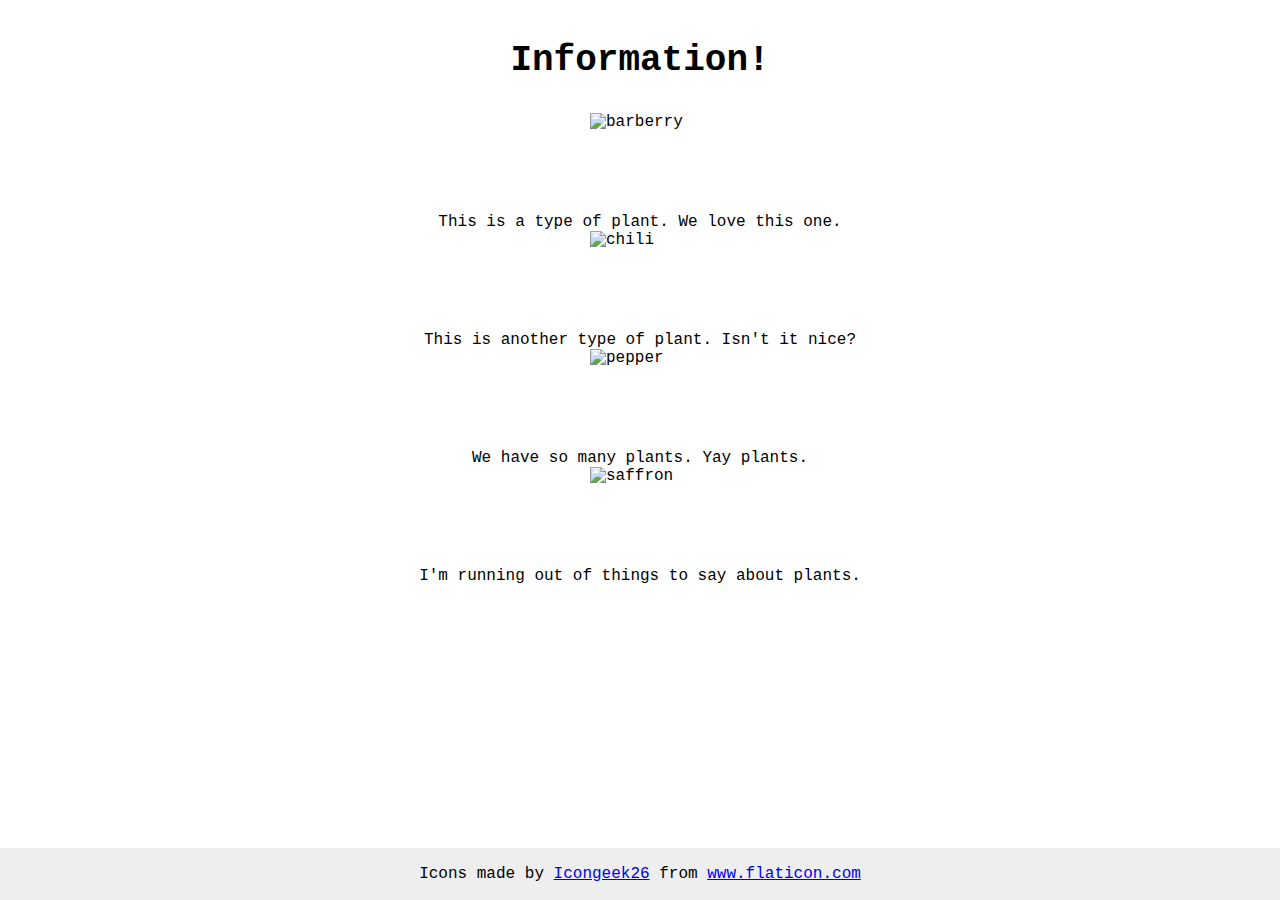
==== flex/04-flex-information/index.html @ 16394a1b "first try" ====
<!DOCTYPE html>
<html lang="en">
  <head>
    <meta charset="UTF-8">
    <meta http-equiv="X-UA-Compatible" content="IE=edge">
    <meta name="viewport" content="width=device-width, initial-scale=1.0">
    <title>Information</title>
    <link rel="stylesheet" href="style.css">
  </head>
  <body>
    <div class="title">Information!</div>

   <div class="image"> <img src="./images/barberry.png" alt="barberry"></div>
    <div class="text">This is a type of plant. We love this one.</div>

    <div class="image"><img src="./images/chilli.png" alt="chili"></div>
    <div class="text">This is another type of plant. Isn't it nice?</div>

    <div class="image"><img src="./images/pepper.png" alt="pepper"></div>
    <div class="text">We have so many plants. Yay plants.</div>

    <div class="image"><img src="./images/saffron.png" alt="saffron"></div>
    <div class="text">I'm running out of things to say about plants.</div>

    <!-- disregard this section, it's here to give attribution to the creator of these icons -->
    <div class="footer">
      <div>Icons made by <a href="https://www.flaticon.com/authors/icongeek26" title="Icongeek26">Icongeek26</a> from <a href="https://www.flaticon.com/" title="Flaticon">www.flaticon.com</a></div>
    </div>
  </body>
</html>
---- flex/04-flex-information/style.css ----
body {
  font-family: 'Courier New', Courier, monospace;
}

img {
  width: 100px;
  height: 100px;
}

.title {
  font-size: 36px;
  font-weight: 900;
}

/* do not edit this footer */
.footer {
  position: fixed;
  bottom: 0;
  left: 0;
  right: 0;
  height: 52px;
  display: flex;
  align-items: center;
  justify-content: center;
  background: #eee;
}
.title{
  display: flex;
  justify-content: center;
  align-self: flex-start;
  padding: 32px;
}
.image{
  display: flex;
  justify-content: center;
  align-self: baseline;
  gap: 52px;
}
.text{
  display: flex;
  justify-content: center;
  align-self: baseline;
  gap: 52px;
}
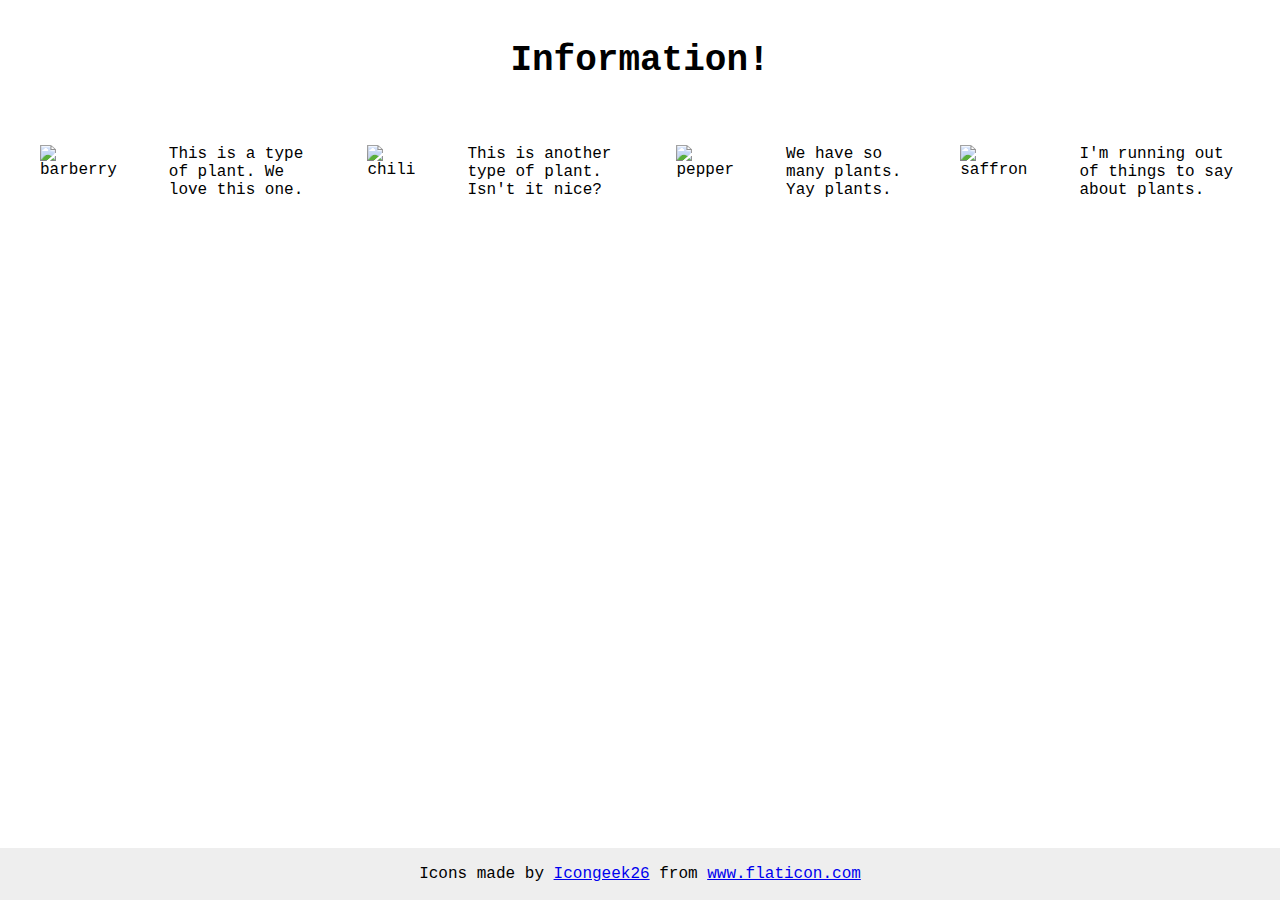
==== commit 4bf7b8bc: "first try" ====
--- a/flex/04-flex-information/index.html
+++ b/flex/04-flex-information/index.html
@@ -9,19 +9,19 @@
   </head>
   <body>
     <div class="title">Information!</div>
-
-   <div class="image"> <img src="./images/barberry.png" alt="barberry"></div>
+    <div class="image">
+   <img src="./images/barberry.png" alt="barberry">
     <div class="text">This is a type of plant. We love this one.</div>
 
-    <div class="image"><img src="./images/chilli.png" alt="chili"></div>
+    <img src="./images/chilli.png" alt="chili">
     <div class="text">This is another type of plant. Isn't it nice?</div>
 
-    <div class="image"><img src="./images/pepper.png" alt="pepper"></div>
+    <img src="./images/pepper.png" alt="pepper">
     <div class="text">We have so many plants. Yay plants.</div>
 
-    <div class="image"><img src="./images/saffron.png" alt="saffron"></div>
+    <img src="./images/saffron.png" alt="saffron">
     <div class="text">I'm running out of things to say about plants.</div>
-
+    </div>
     <!-- disregard this section, it's here to give attribution to the creator of these icons -->
     <div class="footer">
       <div>Icons made by <a href="https://www.flaticon.com/authors/icongeek26" title="Icongeek26">Icongeek26</a> from <a href="https://www.flaticon.com/" title="Flaticon">www.flaticon.com</a></div>
--- a/flex/04-flex-information/style.css
+++ b/flex/04-flex-information/style.css
@@ -32,13 +32,8 @@
 }
 .image{
   display: flex;
-  justify-content: center;
-  align-self: baseline;
-  gap: 52px;
-}
-.text{
-  display: flex;
-  justify-content: center;
-  align-self: baseline;
+  justify-content: space-between;
+  align-content: space-between;
+  padding: 32px;
   gap: 52px;
 }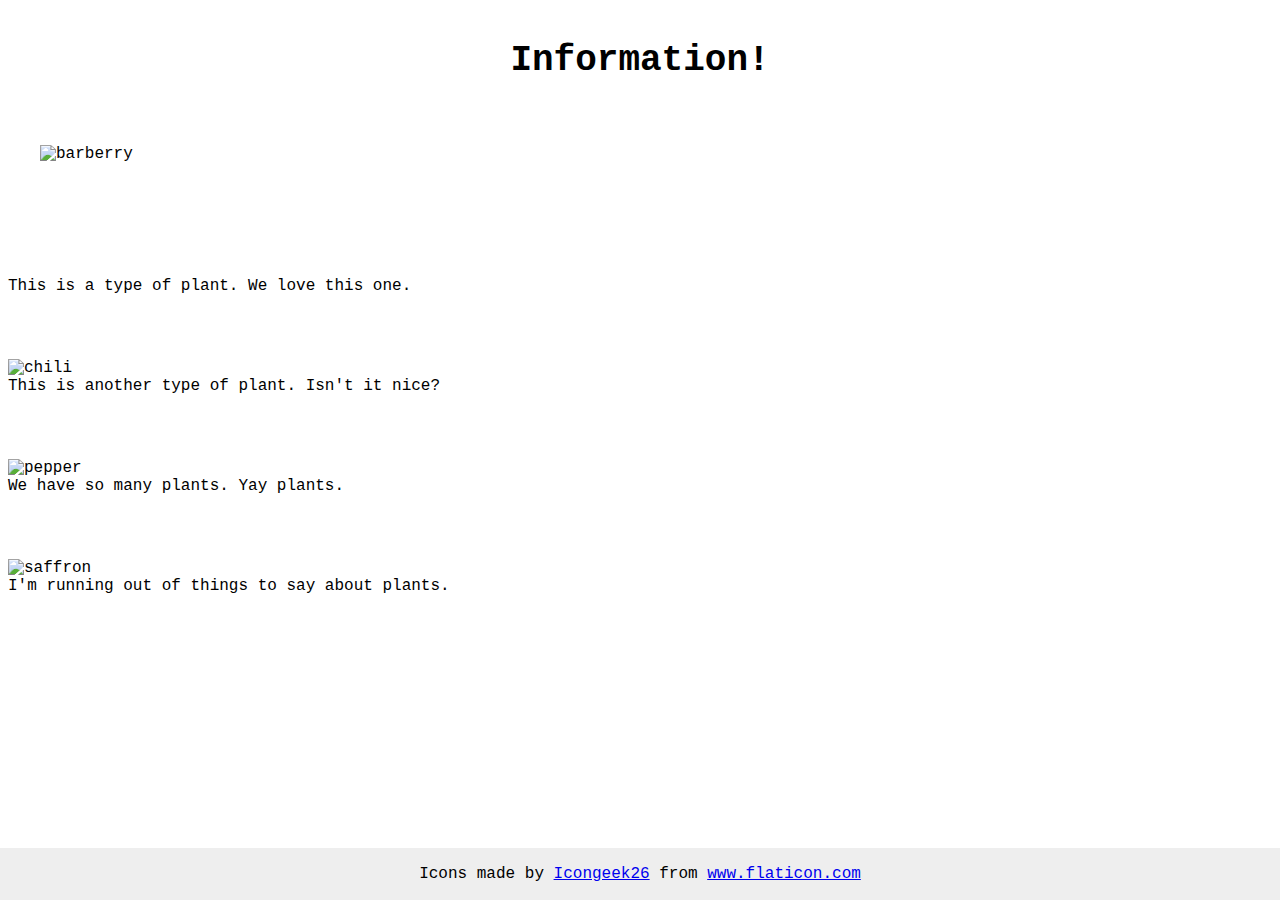
==== commit a9364259: "first try" ====
--- a/flex/04-flex-information/index.html
+++ b/flex/04-flex-information/index.html
@@ -9,19 +9,19 @@
   </head>
   <body>
     <div class="title">Information!</div>
-    <div class="image">
-   <img src="./images/barberry.png" alt="barberry">
+
+   <div class="image"><img src="./images/barberry.png" alt="barberry"> </div>
     <div class="text">This is a type of plant. We love this one.</div>
 
-    <img src="./images/chilli.png" alt="chili">
+    <div class="image"></div><img src="./images/chilli.png" alt="chili"> </div>
     <div class="text">This is another type of plant. Isn't it nice?</div>
 
-    <img src="./images/pepper.png" alt="pepper">
+    <div class="image"></div><img src="./images/pepper.png" alt="pepper"> </div>
     <div class="text">We have so many plants. Yay plants.</div>
 
-    <img src="./images/saffron.png" alt="saffron">
+    <div class="image"></div><img src="./images/saffron.png" alt="saffron"> </div>
     <div class="text">I'm running out of things to say about plants.</div>
-    </div>
+
     <!-- disregard this section, it's here to give attribution to the creator of these icons -->
     <div class="footer">
       <div>Icons made by <a href="https://www.flaticon.com/authors/icongeek26" title="Icongeek26">Icongeek26</a> from <a href="https://www.flaticon.com/" title="Flaticon">www.flaticon.com</a></div>
--- a/flex/04-flex-information/style.css
+++ b/flex/04-flex-information/style.css
@@ -32,8 +32,16 @@
 }
 .image{
   display: flex;
+  flex-wrap: wrap;
   justify-content: space-between;
   align-content: space-between;
   padding: 32px;
   gap: 52px;
+}
+.text{
+  display: flex;
+  flex-wrap: wrap;
+  justify-content: space-between;
+  align-content: space-between;
+  gap: 52px;
 }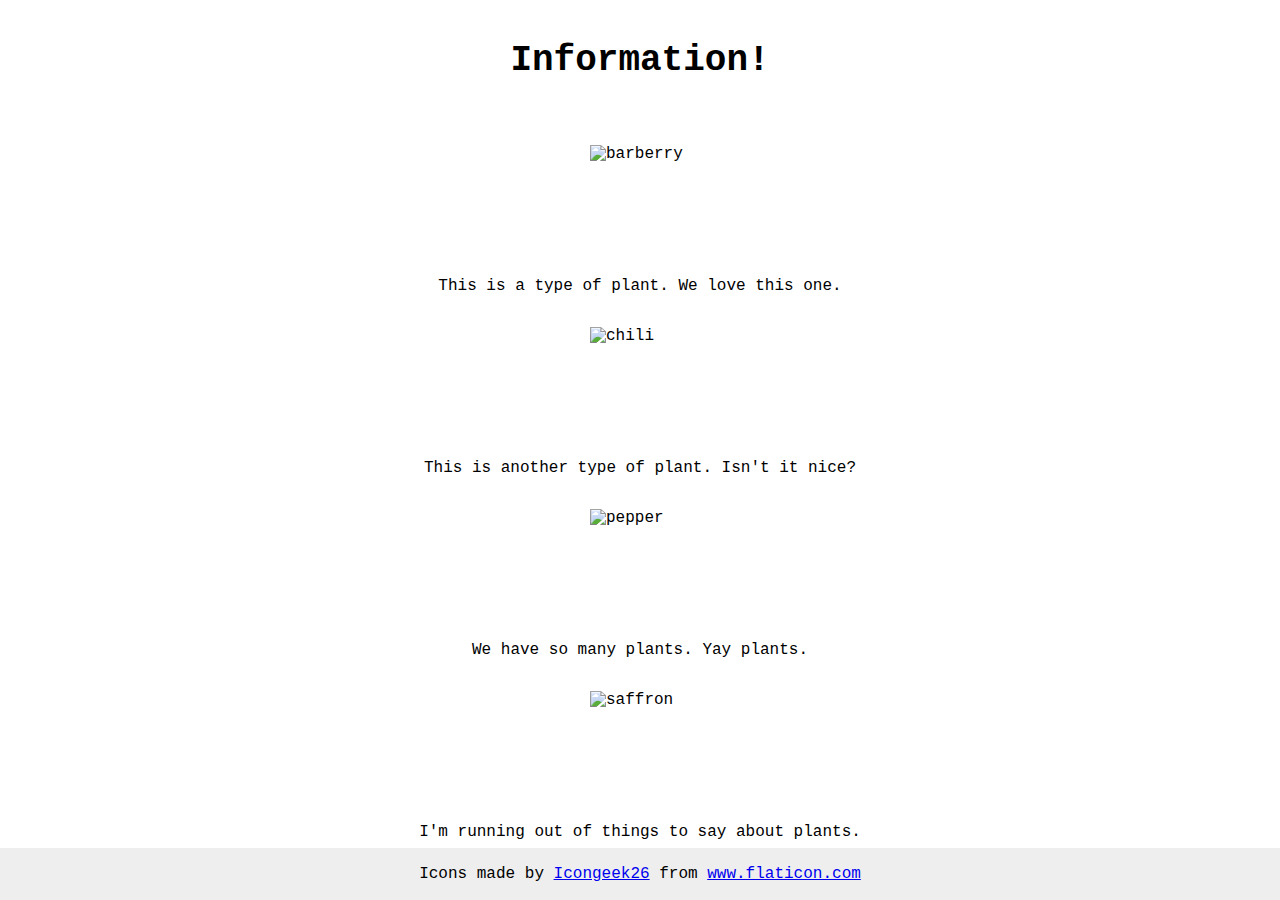
==== commit fbe3a1ec: "first try" ====
--- a/flex/04-flex-information/index.html
+++ b/flex/04-flex-information/index.html
@@ -13,13 +13,13 @@
    <div class="image"><img src="./images/barberry.png" alt="barberry"> </div>
     <div class="text">This is a type of plant. We love this one.</div>
 
-    <div class="image"></div><img src="./images/chilli.png" alt="chili"> </div>
+    <div class="image"><img src="./images/chilli.png" alt="chili"> </div>
     <div class="text">This is another type of plant. Isn't it nice?</div>
 
-    <div class="image"></div><img src="./images/pepper.png" alt="pepper"> </div>
+    <div class="image"><img src="./images/pepper.png" alt="pepper"> </div>
     <div class="text">We have so many plants. Yay plants.</div>
 
-    <div class="image"></div><img src="./images/saffron.png" alt="saffron"> </div>
+    <div class="image"><img src="./images/saffron.png" alt="saffron"> </div>
     <div class="text">I'm running out of things to say about plants.</div>
 
     <!-- disregard this section, it's here to give attribution to the creator of these icons -->
--- a/flex/04-flex-information/style.css
+++ b/flex/04-flex-information/style.css
@@ -33,15 +33,17 @@
 .image{
   display: flex;
   flex-wrap: wrap;
-  justify-content: space-between;
-  align-content: space-between;
+  justify-content: center;
+  align-items: center;
+  align-content: center;
   padding: 32px;
   gap: 52px;
 }
 .text{
   display: flex;
   flex-wrap: wrap;
-  justify-content: space-between;
-  align-content: space-between;
+  justify-content: center;
+  align-items: center;
+  align-content: center;
   gap: 52px;
 }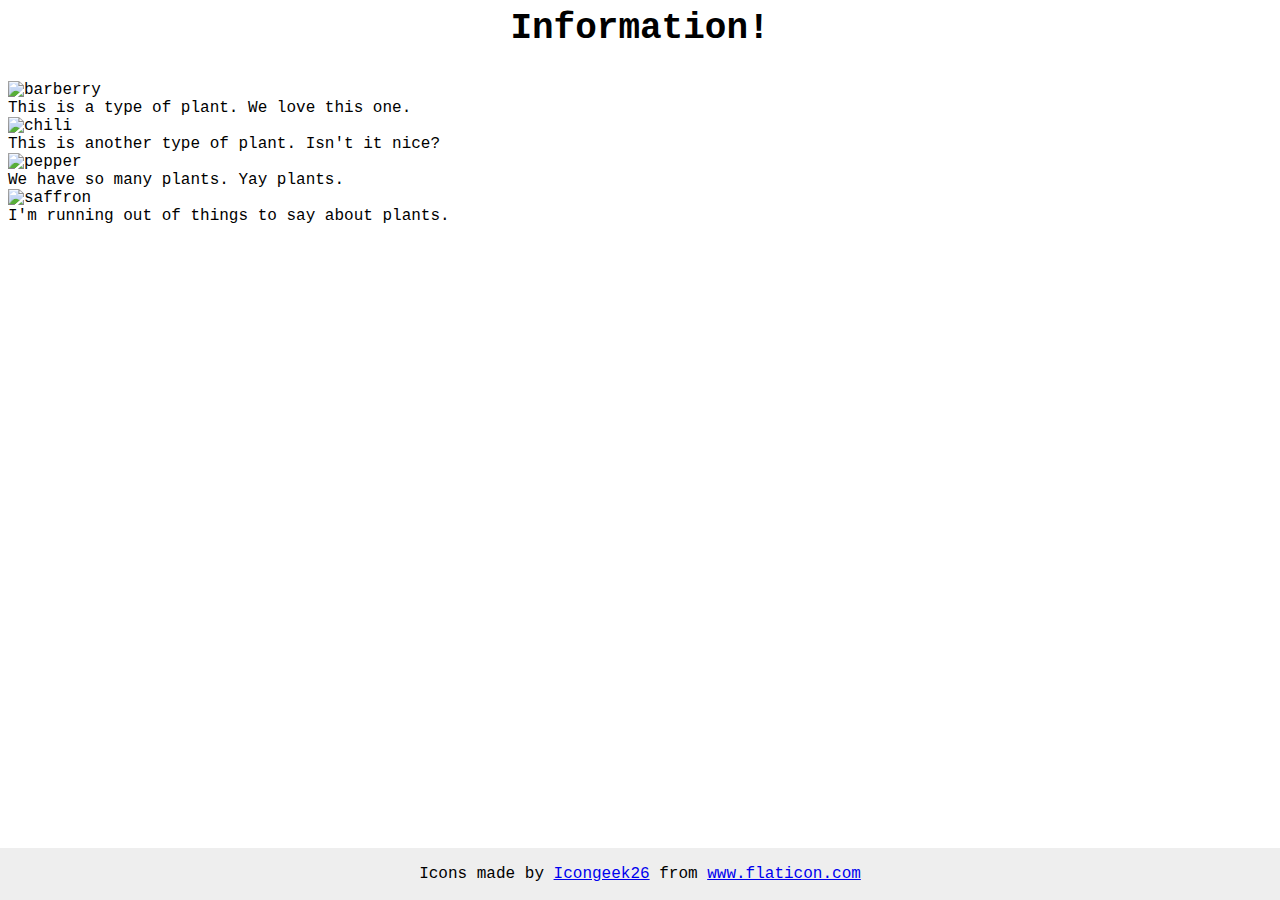
==== commit 78697bb1: "first try" ====
--- a/flex/04-flex-information/index.html
+++ b/flex/04-flex-information/index.html
@@ -10,18 +10,19 @@
   <body>
     <div class="title">Information!</div>
 
-   <div class="image"><img src="./images/barberry.png" alt="barberry"> </div>
+   <div class="image">
+    <img src="./images/barberry.png" alt="barberry"> 
     <div class="text">This is a type of plant. We love this one.</div>
 
-    <div class="image"><img src="./images/chilli.png" alt="chili"> </div>
+    <img src="./images/chilli.png" alt="chili"> 
     <div class="text">This is another type of plant. Isn't it nice?</div>
 
-    <div class="image"><img src="./images/pepper.png" alt="pepper"> </div>
+    <img src="./images/pepper.png" alt="pepper"> 
     <div class="text">We have so many plants. Yay plants.</div>
 
-    <div class="image"><img src="./images/saffron.png" alt="saffron"> </div>
+    <img src="./images/saffron.png" alt="saffron"> 
     <div class="text">I'm running out of things to say about plants.</div>
-
+   </div>
     <!-- disregard this section, it's here to give attribution to the creator of these icons -->
     <div class="footer">
       <div>Icons made by <a href="https://www.flaticon.com/authors/icongeek26" title="Icongeek26">Icongeek26</a> from <a href="https://www.flaticon.com/" title="Flaticon">www.flaticon.com</a></div>
--- a/flex/04-flex-information/style.css
+++ b/flex/04-flex-information/style.css
@@ -24,26 +24,17 @@
   justify-content: center;
   background: #eee;
 }
+.body{
+  display: flex;
+  justify-content: center;
+  align-items: center;
+}
 .title{
   display: flex;
   justify-content: center;
   align-self: flex-start;
-  padding: 32px;
+  padding-bottom: 32px;
 }
 .image{
-  display: flex;
-  flex-wrap: wrap;
-  justify-content: center;
-  align-items: center;
-  align-content: center;
-  padding: 32px;
   gap: 52px;
 }
-.text{
-  display: flex;
-  flex-wrap: wrap;
-  justify-content: center;
-  align-items: center;
-  align-content: center;
-  gap: 52px;
-}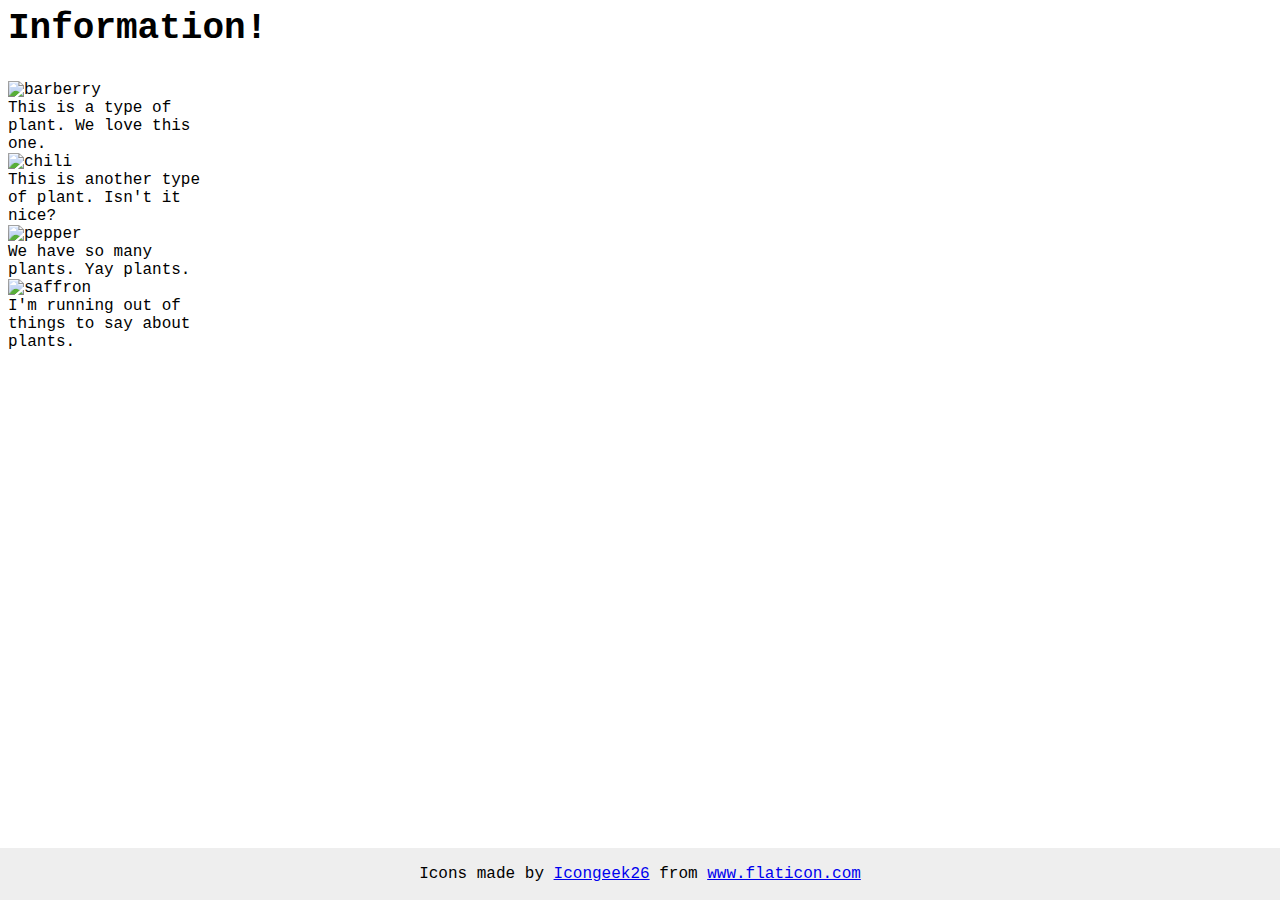
==== commit 80801643: "first try" ====
--- a/flex/04-flex-information/index.html
+++ b/flex/04-flex-information/index.html
@@ -13,13 +13,16 @@
    <div class="image">
     <img src="./images/barberry.png" alt="barberry"> 
     <div class="text">This is a type of plant. We love this one.</div>
-
+   </div>
+   <div class="image">
     <img src="./images/chilli.png" alt="chili"> 
     <div class="text">This is another type of plant. Isn't it nice?</div>
-
+   </div>
+    <div class="image">
     <img src="./images/pepper.png" alt="pepper"> 
     <div class="text">We have so many plants. Yay plants.</div>
-
+    </div>
+   <div class="image">
     <img src="./images/saffron.png" alt="saffron"> 
     <div class="text">I'm running out of things to say about plants.</div>
    </div>
--- a/flex/04-flex-information/style.css
+++ b/flex/04-flex-information/style.css
@@ -24,17 +24,17 @@
   justify-content: center;
   background: #eee;
 }
-.body{
+.container{
   display: flex;
   justify-content: center;
+  gap: 52px;
+}
+.body{
   align-items: center;
 }
 .title{
-  display: flex;
-  justify-content: center;
-  align-self: flex-start;
   padding-bottom: 32px;
 }
 .image{
-  gap: 52px;
+  max-width: 200px;
 }
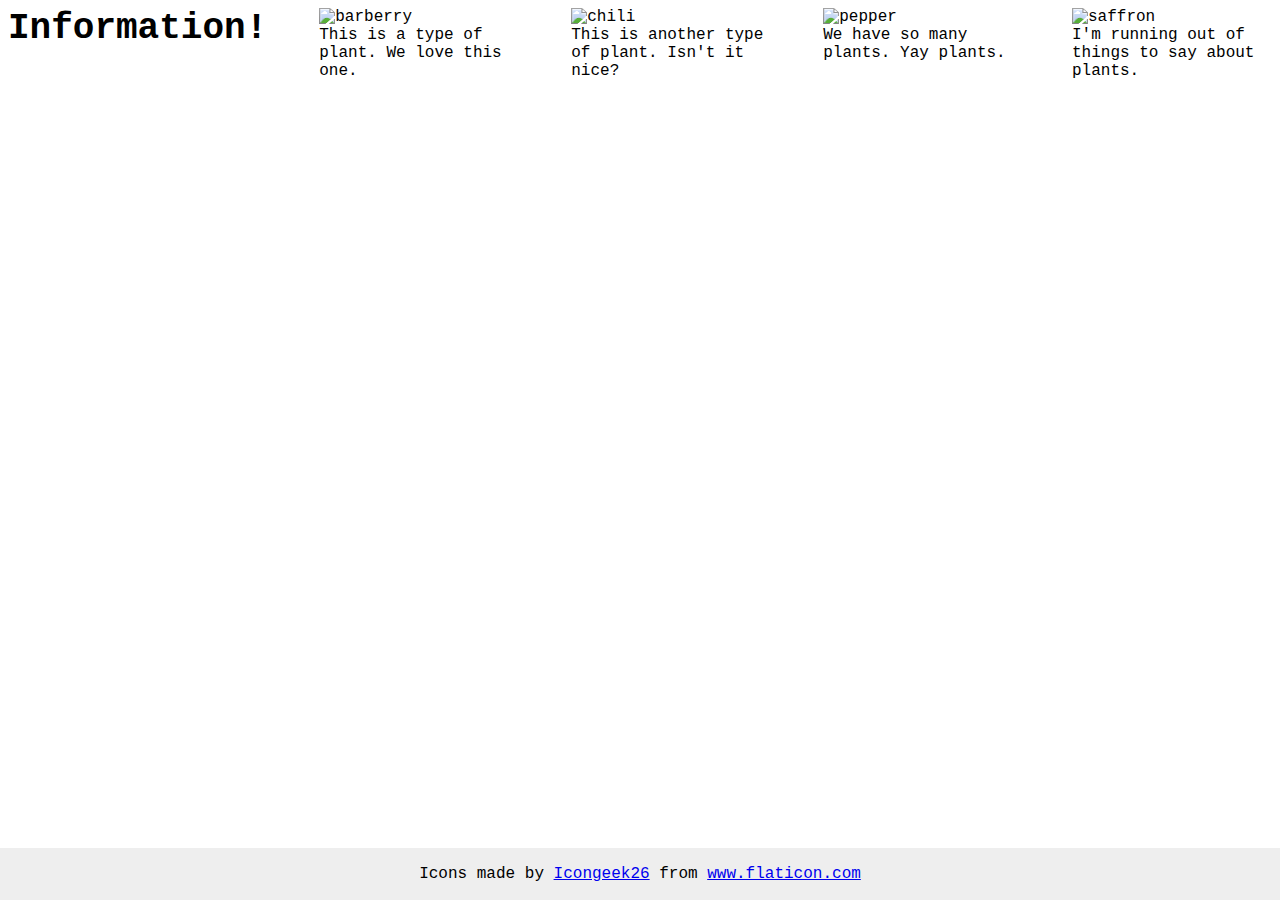
==== commit 0ae8c199: "first try" ====
--- a/flex/04-flex-information/index.html
+++ b/flex/04-flex-information/index.html
@@ -8,6 +8,7 @@
     <link rel="stylesheet" href="style.css">
   </head>
   <body>
+    <div class="container">
     <div class="title">Information!</div>
 
    <div class="image">
@@ -26,6 +27,7 @@
     <img src="./images/saffron.png" alt="saffron"> 
     <div class="text">I'm running out of things to say about plants.</div>
    </div>
+    </div>
     <!-- disregard this section, it's here to give attribution to the creator of these icons -->
     <div class="footer">
       <div>Icons made by <a href="https://www.flaticon.com/authors/icongeek26" title="Icongeek26">Icongeek26</a> from <a href="https://www.flaticon.com/" title="Flaticon">www.flaticon.com</a></div>
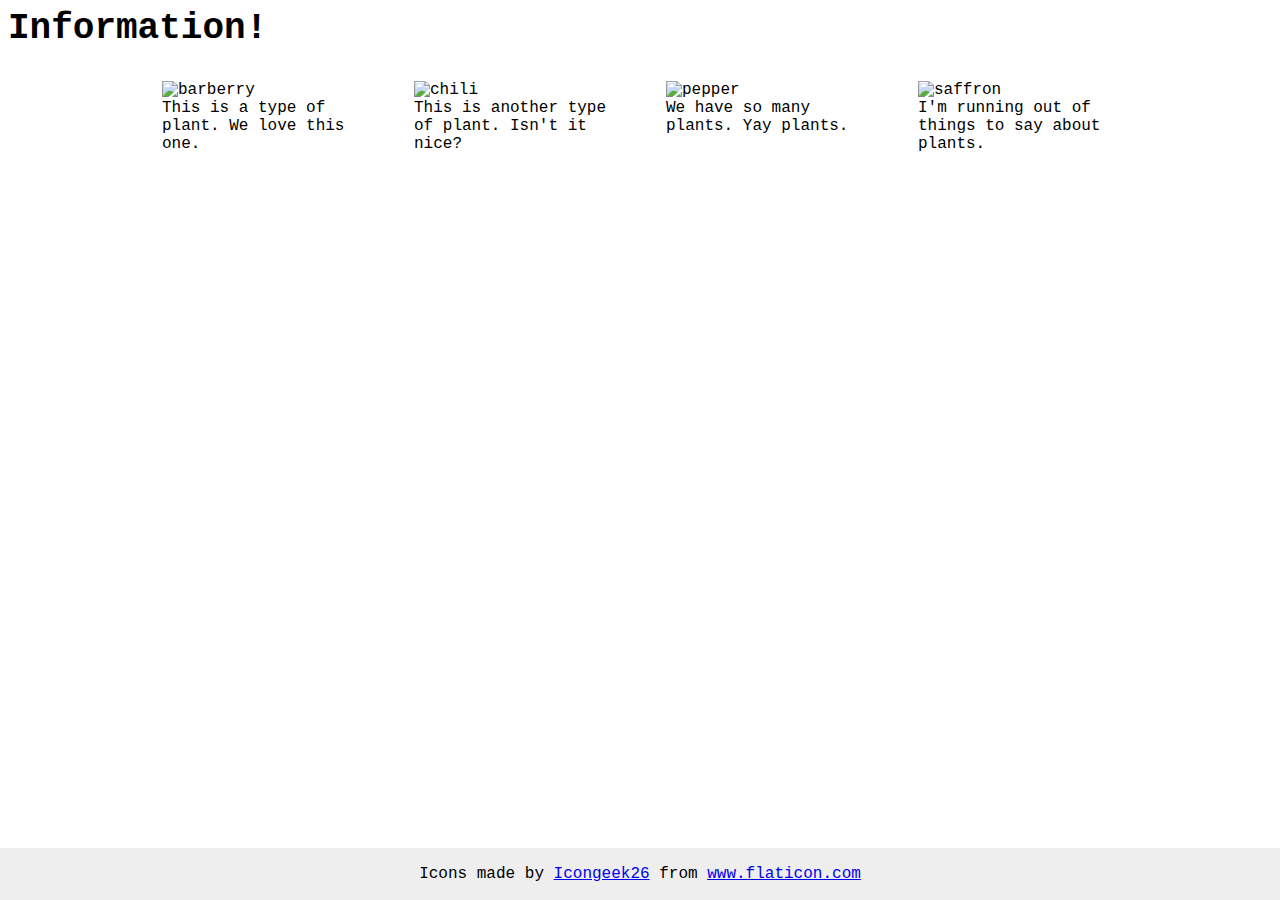
==== commit f56c1d03: "first try" ====
--- a/flex/04-flex-information/index.html
+++ b/flex/04-flex-information/index.html
@@ -8,9 +8,9 @@
     <link rel="stylesheet" href="style.css">
   </head>
   <body>
+
+    <div class="title">Information!</div>
     <div class="container">
-    <div class="title">Information!</div>
-
    <div class="image">
     <img src="./images/barberry.png" alt="barberry"> 
     <div class="text">This is a type of plant. We love this one.</div>
